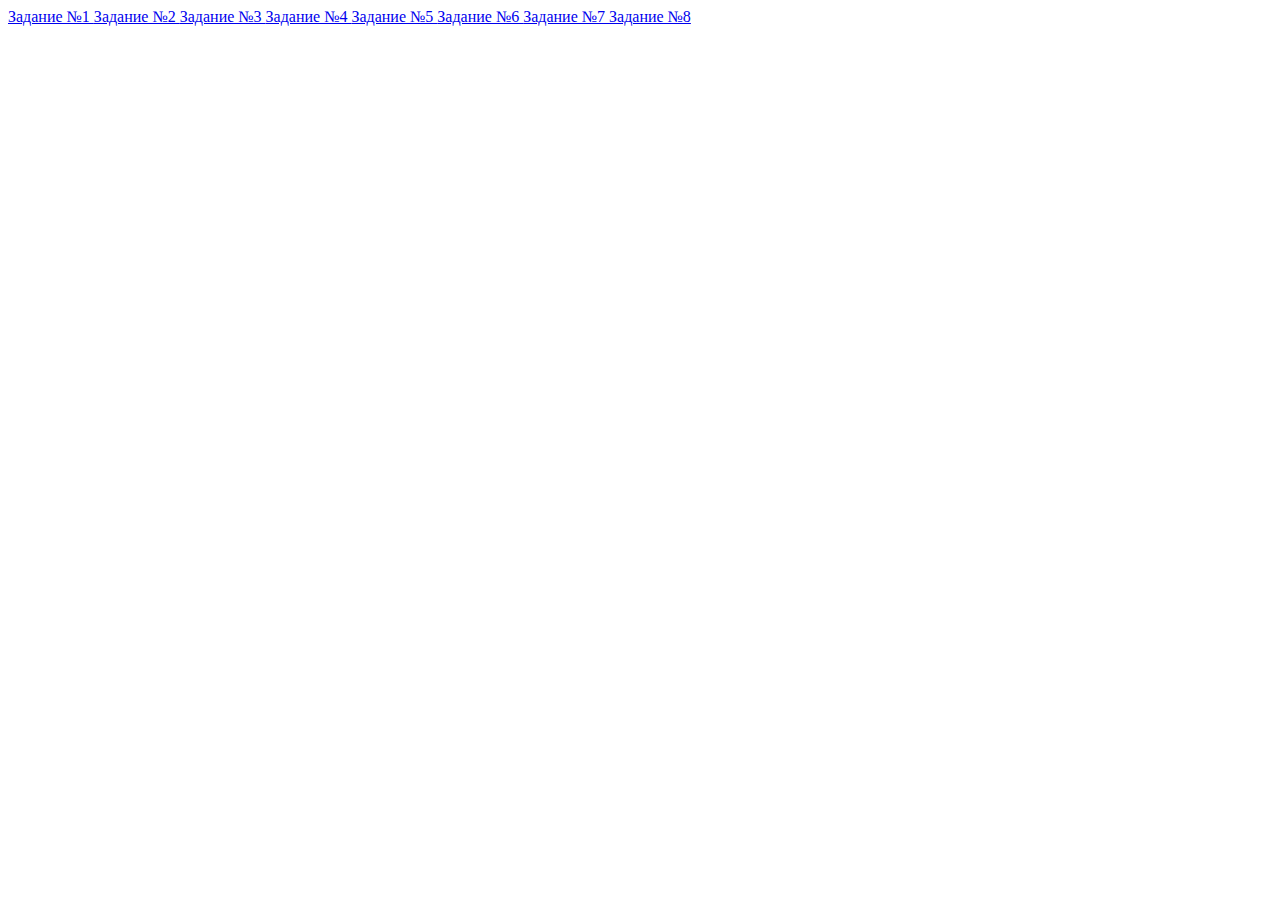
==== index.html @ 4b8f8e1b "feat: add navigation page for deploy" ====
<!DOCTYPE html>
<html lang="en">
<head>
  <meta charset="UTF-8">
  <meta name="viewport" content="width=device-width, initial-scale=1.0">
  <title>PIIS tasks</title>
</head>
<body>
  <a href="/Lab_1/">Задание №1  </a>
  <a href="/Lab_2/">Задание №2  </a>
  <a href="/Lab_3/">Задание №3  </a>
  <a href="/Lab_4/">Задание №4 </a>
  <a href="/Lab_5/">Задание №5  </a>
  <a href="/Lab_6/">Задание №6  </a>
  <a href="/Lab_7/">Задание №7  </a>
  <a href="/Lab_8/">Задание №8  </a>
</body>
</html>
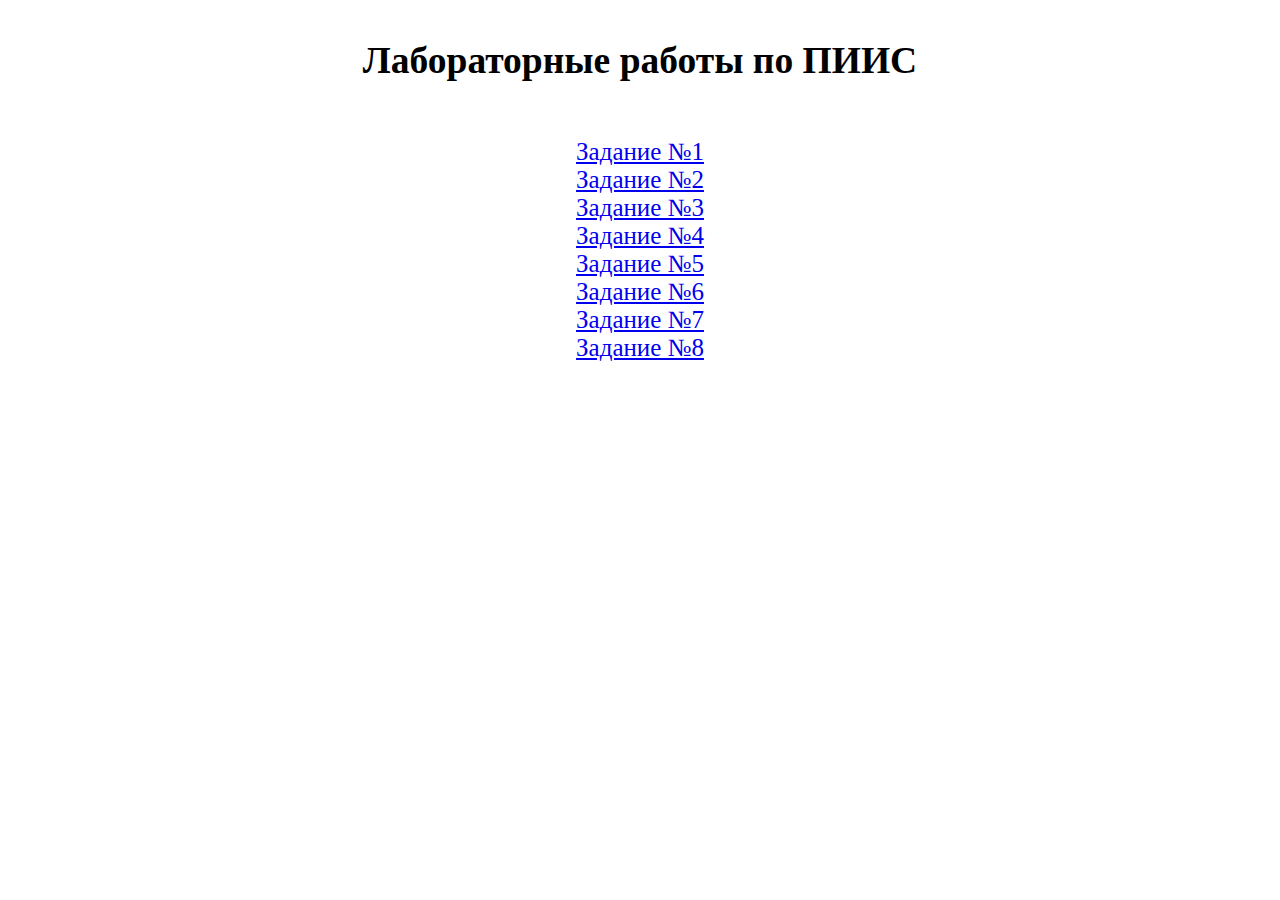
==== commit f8909a37: "feat: correct 5th task display issues and style navigation page" ====
--- a/index.html
+++ b/index.html
@@ -5,14 +5,17 @@
   <meta name="viewport" content="width=device-width, initial-scale=1.0">
   <title>PIIS tasks</title>
 </head>
-<body>
-  <a href="/Lab_1/">Задание №1  </a>
-  <a href="/Lab_2/">Задание №2  </a>
-  <a href="/Lab_3/">Задание №3  </a>
-  <a href="/Lab_4/">Задание №4 </a>
-  <a href="/Lab_5/">Задание №5  </a>
-  <a href="/Lab_6/">Задание №6  </a>
-  <a href="/Lab_7/">Задание №7  </a>
-  <a href="/Lab_8/">Задание №8  </a>
+<body style="font-size: 25px; display: flex; flex-direction: column; justify-content: center; align-items: center; font-family: 'Segoe UI';">
+  <h2>Лабораторные работы по ПИИС</h2>
+  <ul style="list-style: none; padding: 0;">
+    <li><a href="/Lab_1/">Задание №1  </a></li>
+    <li><a href="/Lab_2/">Задание №2  </a></li>
+    <li><a href="/Lab_3/">Задание №3  </a></li>
+    <li><a href="/Lab_4/">Задание №4  </a></li>
+    <li><a href="/Lab_5/">Задание №5  </a></li>
+    <li><a href="/Lab_6/">Задание №6  </a></li>
+    <li><a href="/Lab_7/">Задание №7  </a></li>
+    <li><a href="/Lab_8/">Задание №8  </a></li>
+  </ul>
 </body>
 </html>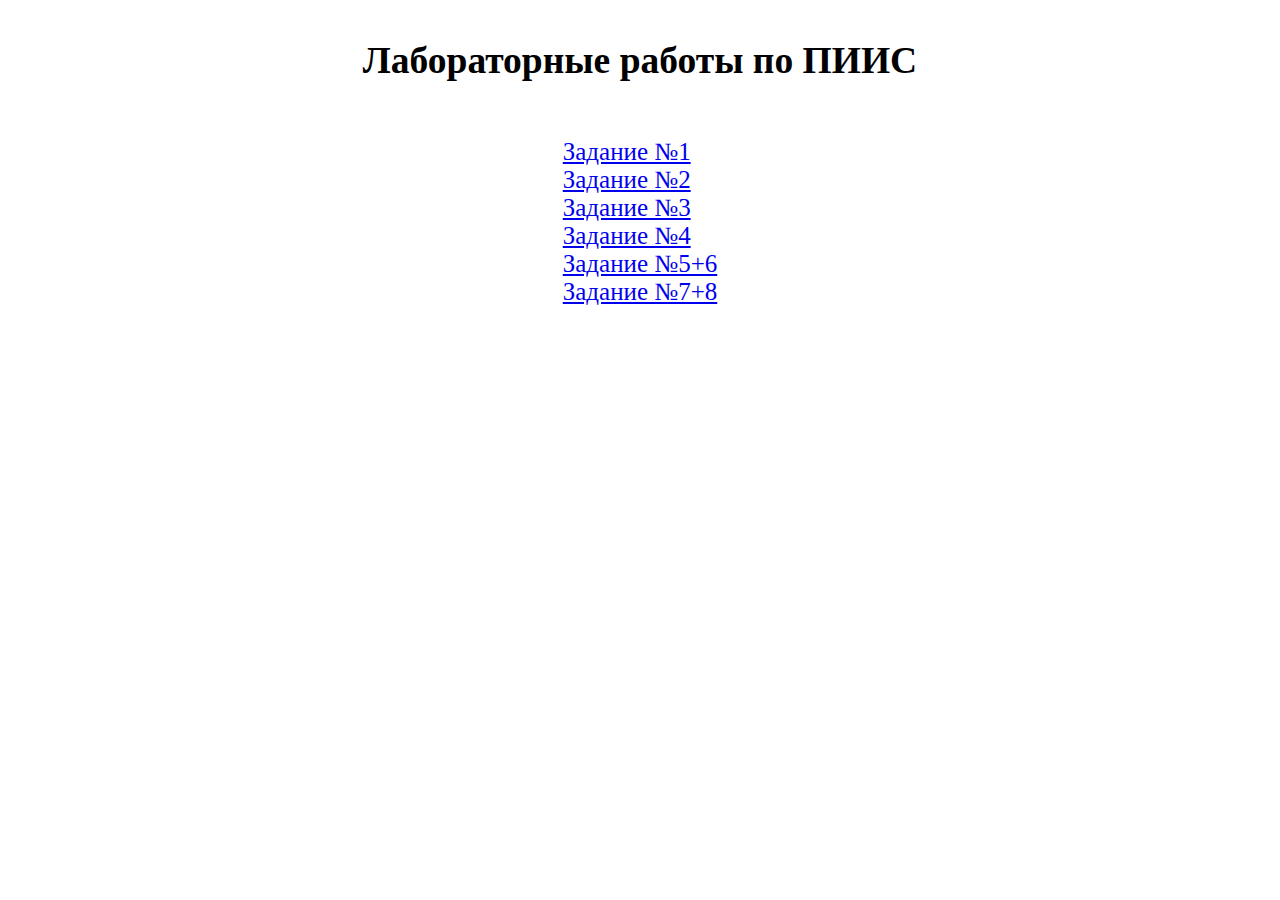
==== commit 835a891a: "feat: update repo to the pre-final phase" ====
--- a/index.html
+++ b/index.html
@@ -8,14 +8,12 @@
 <body style="font-size: 25px; display: flex; flex-direction: column; justify-content: center; align-items: center; font-family: 'Segoe UI';">
   <h2>Лабораторные работы по ПИИС</h2>
   <ul style="list-style: none; padding: 0;">
-    <li><a href="/Lab_1/">Задание №1  </a></li>
-    <li><a href="/Lab_2/">Задание №2  </a></li>
-    <li><a href="/Lab_3/">Задание №3  </a></li>
-    <li><a href="/Lab_4/">Задание №4  </a></li>
-    <li><a href="/Lab_5/">Задание №5  </a></li>
-    <li><a href="/Lab_6/">Задание №6  </a></li>
-    <li><a href="/Lab_7/">Задание №7  </a></li>
-    <li><a href="/Lab_8/">Задание №8  </a></li>
+    <li><a href="./Lab_1/index.html">Задание №1  </a></li>
+    <li><a href="./Lab_2/index.html">Задание №2  </a></li>
+    <li><a href="./Lab_3/index.html">Задание №3  </a></li>
+    <li><a href="./Lab_4/index.html">Задание №4  </a></li>
+    <li><a href="./Lab_5_and_6/index.html">Задание №5+6  </a></li>
+    <li><a href="./Lab_7_and_8/index.html">Задание №7+8  </a></li>
   </ul>
 </body>
 </html>